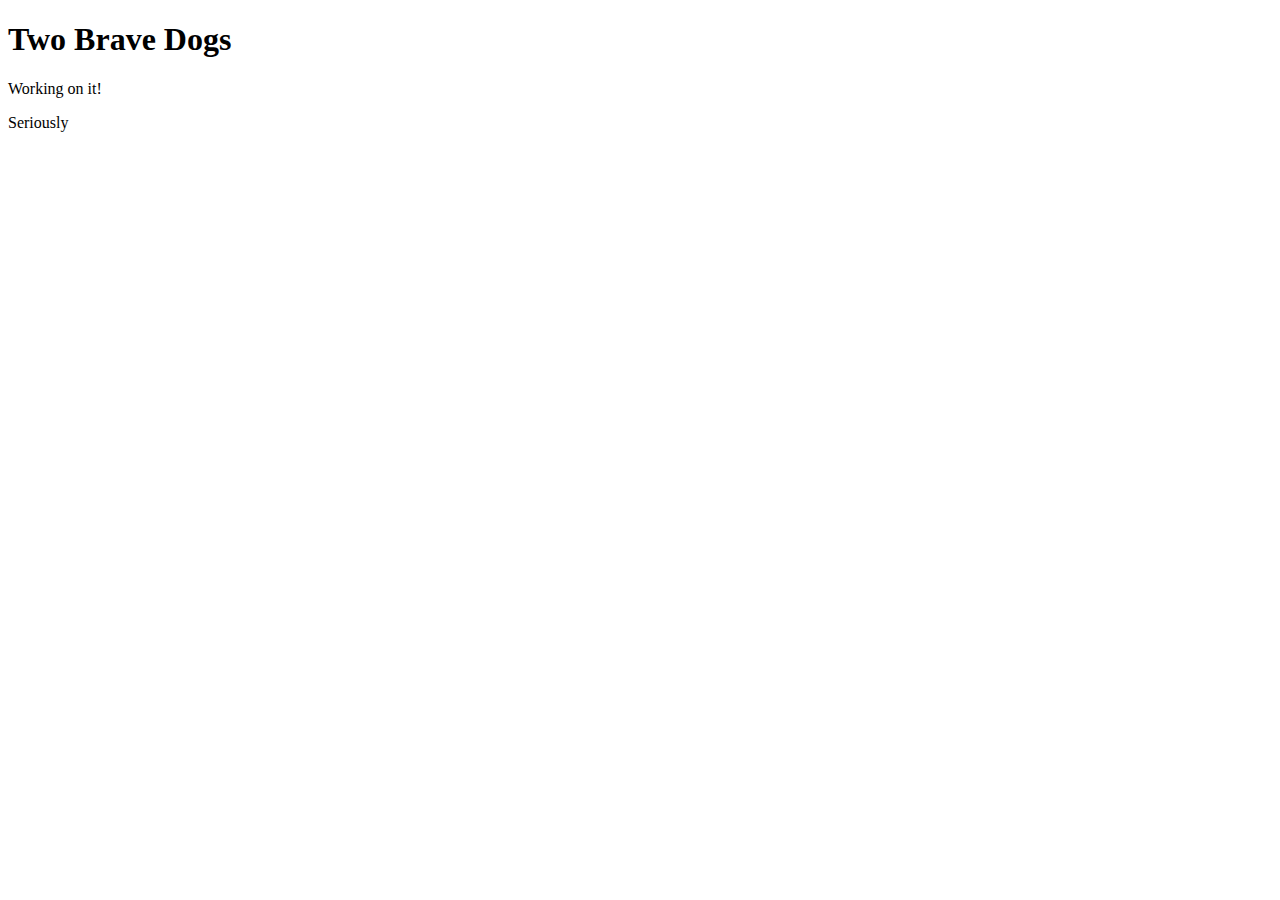
==== index.html @ 95bf42f9 "Re-Init" ====
<!DOCTYPE html>
<html lang="en">
    <head>
        <meta charset="utf-8">
        <title>Two Brave Dogs Development</title>
        <link rel="stylesheet" href="../css/style.css">
        <link rel="icon" href="../img/favicon.png">
    </head>
    <body>
        <header>
            <h1>Two Brave Dogs</h1>
        </header>
        <p>Working on it!</p>
        <p>Seriously</p>
            <!-- Some Content, yo-->
            <script src="code.js"></script>
    </body>
</html>
---- css/style.css ----
/* This */
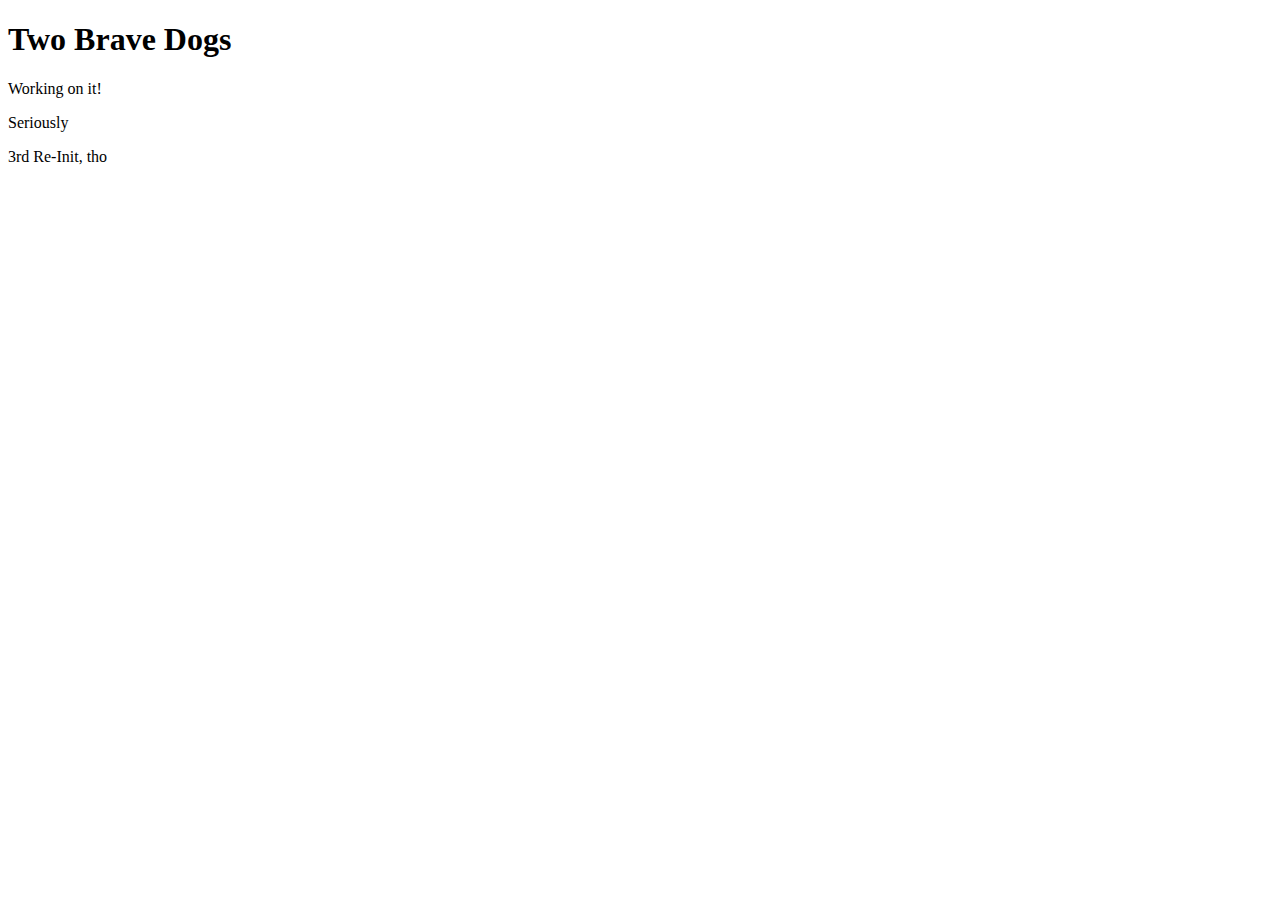
==== commit f5c2b08e: "Ignore This Test" ====
--- a/index.html
+++ b/index.html
@@ -12,6 +12,7 @@
         </header>
         <p>Working on it!</p>
         <p>Seriously</p>
+        <p>3rd Re-Init, tho</p>
             <!-- Some Content, yo-->
             <script src="code.js"></script>
     </body>
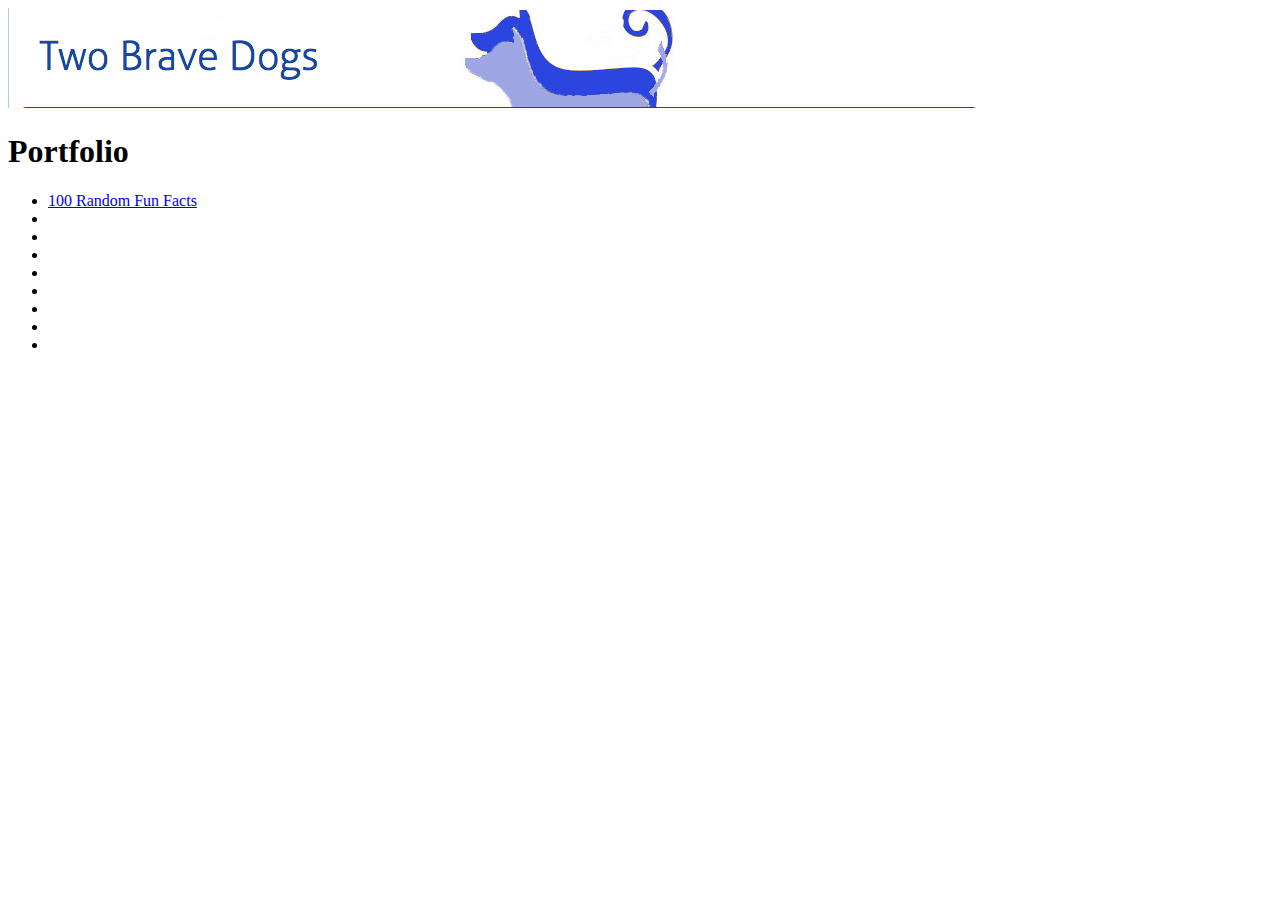
==== commit a8c188cd: "fixed gitignore" ====
--- a/index.html
+++ b/index.html
@@ -1,19 +1,31 @@
 <!DOCTYPE html>
 <html lang="en">
+
     <head>
         <meta charset="utf-8">
         <title>Two Brave Dogs Development</title>
         <link rel="stylesheet" href="../css/style.css">
         <link rel="icon" href="../img/favicon.png">
     </head>
+
     <body>
         <header>
-            <h1>Two Brave Dogs</h1>
+            <img src="img/tbd-classic.png">
         </header>
-        <p>Working on it!</p>
-        <p>Seriously</p>
-        <p>3rd Re-Init, tho</p>
-            <!-- Some Content, yo-->
-            <script src="code.js"></script>
+        <h1>Portfolio</h1>
+        <ul>
+            <li><a href="projects/funfacts/index.html">100 Random Fun Facts</a></li>
+            <li></li>
+            <li></li>
+            <li></li>
+            <li></li>
+            <li></li>
+            <li></li>
+            <li></li>
+            <li></li>
+
+        </ul>
+        <!-- Some Content, yo-->
+        <script src="../javascript/code.js"></script>
     </body>
 </html>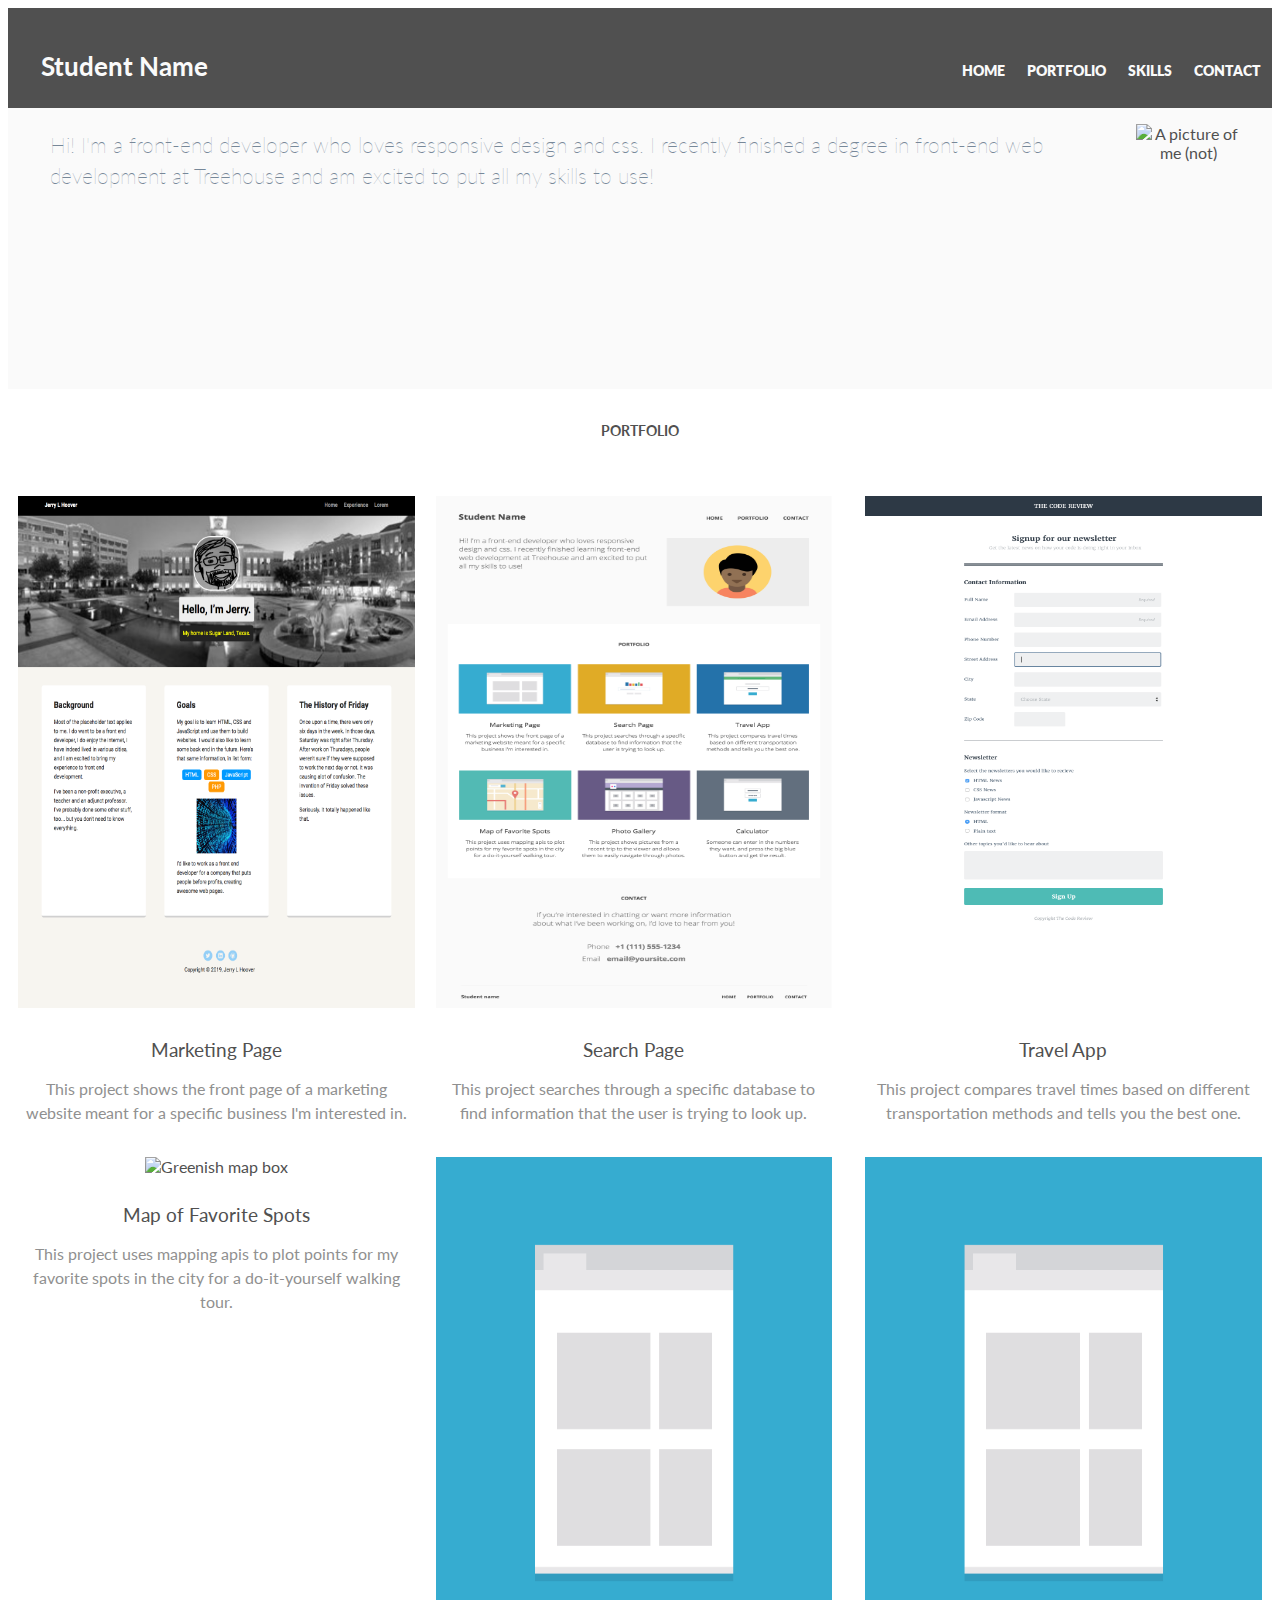
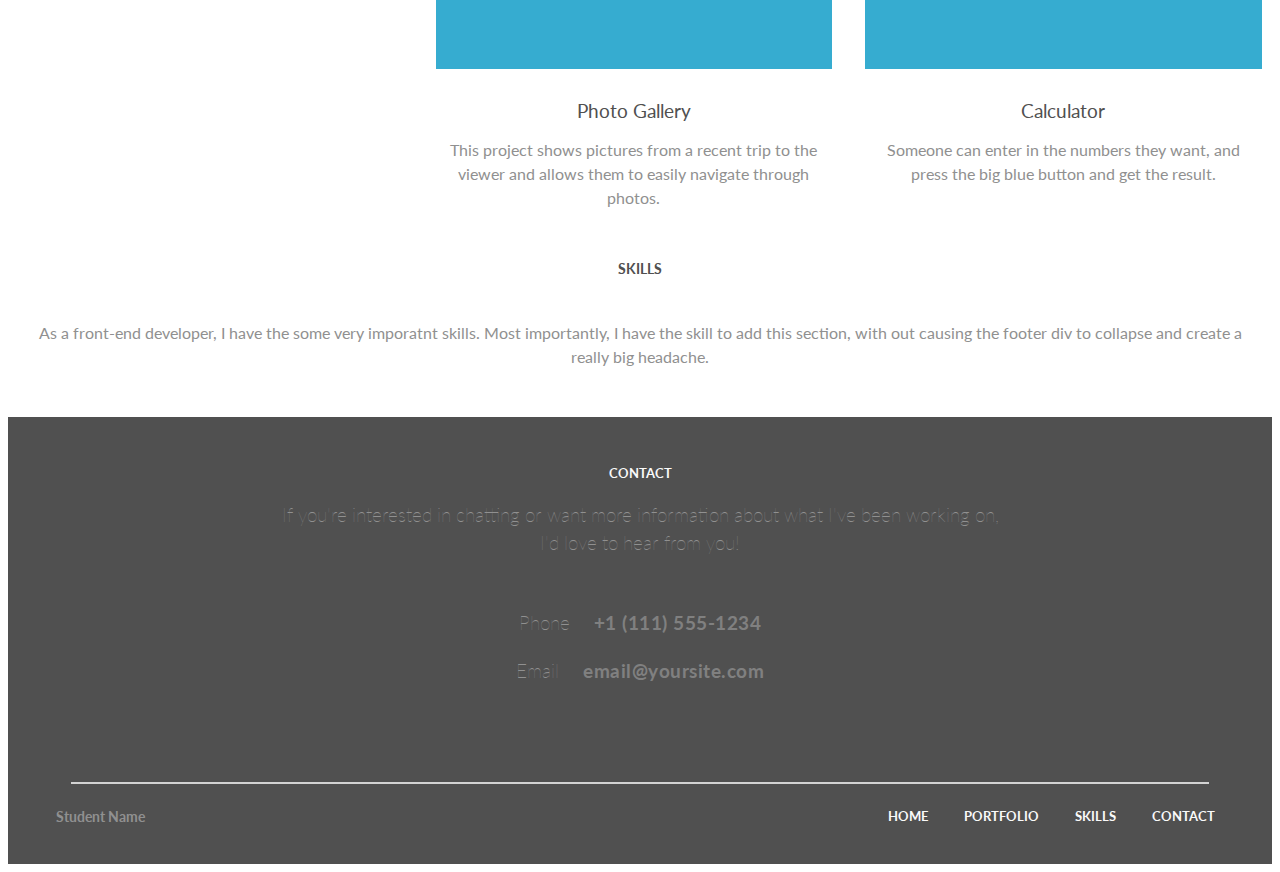
==== commit 87783878: "Initial Commit (Refactor)" ====
--- a/index.html
+++ b/index.html
@@ -1,31 +1,104 @@
 <!DOCTYPE html>
 <html lang="en">
+  <head>
+    <meta charset="utf-8">
+    <title>Project 2 - Responsive Design</title>
+    <meta name="viewport" content="width=device-width, initial-scale=1.0">
+    <link rel="stylesheet" href="css/styles.css">
+    <link href="https://fonts.googleapis.com/css?family=Lato:100,400,700" rel="stylesheet">
+  </head>
 
-    <head>
-        <meta charset="utf-8">
-        <title>Two Brave Dogs Development</title>
-        <link rel="stylesheet" href="../css/style.css">
-        <link rel="icon" href="../img/favicon.png">
-    </head>
+  <body>
+    <header>
+      <div class="top-nav1024">
+      <h1 id="top">Student Name</h1>
+      <nav class="top-nav">
+        <ul>
+          <li><a href="#">Home</a></li>
+          <li><a href="#portfolio">Portfolio</a></li>
+          <li><a href="#skills">Skills</a></li>
+          <li><a href="#contact">Contact</a></li>
+        </ul>
+      </nav>
+      </div>
+      <div class="profile">
+        <img src="images/responsive-layout-profile.png" alt="A picture of me (not)">
+        <p>Hi! I'm a front-end developer who loves responsive design and css. I recently finished a degree in front-end web development at Treehouse and am excited to put all my skills to use!</p>
+      </div>
+    </header>
 
-    <body>
-        <header>
-            <img src="img/tbd-classic.png">
-        </header>
-        <h1>Portfolio</h1>
-        <ul>
-            <li><a href="projects/funfacts/index.html">100 Random Fun Facts</a></li>
-            <li></li>
-            <li></li>
-            <li></li>
-            <li></li>
-            <li></li>
-            <li></li>
-            <li></li>
-            <li></li>
+    <h2 id="portfolio">Portfolio</h2>
 
-        </ul>
-        <!-- Some Content, yo-->
-        <script src="../javascript/code.js"></script>
-    </body>
+    <div class="portfolio-wrapper">
+      <div class="col-left col-left1024">
+        <img src="img/project-1.png" alt="Blue marketing box" height="512" width="845">
+        <h3>Marketing Page</h3>
+        <p>This project shows the front page of a marketing website meant for a specific business I'm interested in.</p>
+      </div>
+
+      <div class="col-right col-mid1024">
+        <img src="img/project-2.png" alt="Yellow search page box" height="512" width="845">
+        <h3>Search Page</h3>
+        <p>This project searches through a specific database to find information that the user is trying to look up.</p>
+      </div>
+
+      <div class="col-left col-right1024">
+        <img src="img/project-3.png" alt="Blue travel app box" height="512" width="845">
+        <h3>Travel App</h3>
+        <p>This project compares travel times based on different transportation methods and tells you the best one.</p>
+      </div>
+
+      <div class="col-right col-left1024">
+        <img src="images/project-4.png" alt="Greenish map box" height="512" width="845">
+        <h3>Map of Favorite Spots</h3>
+        <p>This project uses mapping apis to plot points for my favorite spots in the city for a do-it-yourself walking tour.</p>
+      </div>
+
+      <div class="col-left col-mid1024">
+        <img src="img/future-project.png" alt="Purple photo gallery box" height="512" width="845">
+        <h3>Photo Gallery</h3>
+        <p>This project shows pictures from a recent trip to the viewer and allows them to easily navigate through photos.</p>
+      </div>
+
+      <div class="col-right col-right1024">
+        <img src="img/future-project.png" alt="Borimng grey calculator box" height="512" width="845">
+        <h3>Calculator</h3>
+        <p>Someone can enter in the numbers they want, and press the big blue button and get the result.</p>
+      </div>
+    </div> <!-- portfolio-wrapper -->
+
+    <div class="clearfix">
+      <div class="skills">
+      <h2 id="skills">Skills</h2>
+        <p>As a front-end developer, I have the some very imporatnt skills. Most importantly, I have the skill to add this section, with out causing the footer div to collapse and create a really big headache.</p>
+      </div> <!-- skills div -->
+
+      <footer>
+        <h4 id="contact">Contact</h4>
+          <p class="contact-blurb">If you're interested in chatting or want more information about what I've been working on, I'd love to hear from you!</p>
+
+          <p>Phone <span class="phoneAndEmail">+1 (111) 555-1234</span></p>
+          <p>Email <a class="phoneAndEmail">email@yoursite.com</a></p>
+
+          <hr class="ruler">
+
+          <nav class="bottom-nav"> <!-- small screen bottom menu -->
+            <ul>
+              <li class="bottom-name">Student Name</li>
+              <li class="btt"><a href="#">BACK TO TOP</a></li>
+            </ul>
+          </nav>
+
+          <nav class="bottom-nav768"> <!-- lg and med screen bottom menu -->
+            <p class="bottom-name768">Student Name</p>
+            <ul class="bottom-nav768">
+              <li><a href="#">Home</a></li>
+              <li><a href="#portfolio">Portfolio</a></li>
+              <li><a href="#skills">Skills</a></li>
+              <li><a href="#contact">Contact</a></li>
+            </ul>
+          </nav>
+      </footer>
+    </div> <!-- clearfix div -->
+  </body>
 </html>--- a/css/styles.css
+++ b/css/styles.css
@@ -0,0 +1,390 @@
+/*
+Copyright JL Hoover
+*/
+* {
+    box-sizing: border-box;
+    text-align: center;
+    font-family: 'Lato', sans-serif;
+    color: #505050;
+    text-decoration: none;
+
+}
+
+    /* =-=-=-=-=-=-=-=-=-=-= HEADER =-=-=-=-=-=-=-=-=-= */
+
+header {
+    background-color: #fafafa;
+}
+
+header img {
+    max-width: 65%;
+    padding-top: 1.5em;
+}
+
+header p {
+    font-weight: 100;
+    color: lightslategrey;
+    padding-bottom: 1em;
+    margin-left: 1em;
+    margin-right: 1em;
+}
+
+h1 {
+    padding-top: 1em;
+    font-size: 1.6em;
+    color: #606060
+}
+
+.top-nav ul {
+    padding-left: 1em;
+    font-size: 14px;
+    width: 95%;
+}
+
+.top-nav li {
+    list-style: none;
+    text-transform: uppercase;
+    background-color: white;
+    margin-bottom: 5px;
+    padding: 10px;
+    font-weight: 800;
+}
+
+a:hover {
+    color: darkorange;
+}
+
+    /* =-=-=-=-=-=-=-=-=-= Portfolio =-=-=-=-=-=-=-=-=-= */
+
+h2 {
+    font-size: .9em;
+    text-transform: uppercase;
+    padding-bottom: 2em;
+    padding-top: 1.5em;
+}
+
+img {
+    max-width: 95%;
+    margin-top: 1em;
+}
+
+h3 {
+    font-weight: normal;
+    margin-top: 1.5em;
+    margin-bottom: .5em;
+}
+
+p {
+    line-height: 1.5;
+    font-weight: 100;
+    padding-left: 1em;
+    padding-right: 1em;
+}
+
+    /* =-=-=-=-=-=-=-=-=-= Footer =-=-=-=-=-=-=-=-=-= */
+
+footer {
+    background-color: #fafafa;
+}
+
+h4 {
+    margin-top: 48px;
+    padding-top: 48px;
+    text-transform: uppercase;
+    font-size: 14px;
+    font-weight: bold;
+}
+
+footer p {
+    padding-left: 0;
+    padding-right: 0;
+}
+
+.phoneAndEmail {
+    font-weight: bold;
+    color: #808080;
+    padding-left: 1em;
+}
+
+.ruler {
+    border: .5px solid lightgrey;
+    width: 90%;
+    margin-top: 6em;
+}
+
+.bottom-name {
+    font-size: .8em;
+    float: left;
+    padding: 0;
+    background-color: white;
+}
+
+.btt {
+    font-size: .8em;
+    float: right;
+    padding: 0;
+    margin-right: 16px
+}
+
+.bottom-nav li {
+    color: #606060;
+    background-color: #fafafa;
+    font-weight: bold;
+    text-transform: none;
+    margin-top: 1em;
+    margin-bottom: 2em;
+    list-style: none;
+    margin-left: -12px;
+}
+
+.bottom-nav768 {
+    display: none;
+}
+
+/* =-=-=-=-=-=-=-=-=-= Media Queries =-=-=-=-=-=-=-=-=-= */
+
+@media (min-width: 768px) {
+
+    /* =-=-=-=-=-=-=-=-=-= Header =-=-=-=-=-=-=-=-=-= */
+
+    .top-nav1024 {
+        background-color: #505050;
+    }
+
+    h1 {
+        color: #fafafa;
+    }
+
+    .top-nav ul {
+        display: flex;
+        margin-left: auto ;
+        margin-right: auto;
+        width: 335px;
+        justify-content: space-around;
+    }
+
+    .top-nav li {background-color: #505050}
+
+    li a {color: #fafafa;}
+
+    .profile {
+        display: flex;
+        flex-direction: row-reverse;
+    }
+
+    .profile img {
+        max-width: 50%;
+        padding-top: 0;
+        padding-right: 31px;
+        height: 190px;
+        margin-bottom: 48px;
+    }
+
+    header p {
+        text-align: left;
+        font-size: 18px;
+    }
+
+    /* =-=-=-=-=-=-=-=-=-= Portfolio =-=-=-=-=-=-=-=-=-= */
+
+    .portfolio-wrapper {
+        width: 100%;
+        margin-left: auto;
+        margin-right: auto;
+    }
+
+    .col-left {
+        float: left;
+        width: 50%;
+    }
+
+    .col-right {
+        float: right;
+        width: 50%;
+    }
+
+    img {
+        max-width: 95%;
+    }
+
+    p {
+        font-weight: normal;
+        color: #909090;
+    }
+
+    /* =-=-=-=-=-=-=-=-=-= Footer =-=-=-=-=-=-=-=-=-= */
+
+    footer {background-color: #505050;}
+
+    #contact {
+        color: #fafafa;
+    }
+
+    footer p {
+        font-size: 1.2em;
+        font-weight: 100;
+        margin-left: 144px;;
+        margin-right: 144px;
+    }
+
+    .bottom-nav {
+        display: none;
+    }
+
+    .bottom-nav768 {
+        display: flex;
+        justify-content: space-around;
+        list-style: none;
+        padding-bottom: 40px;
+    }
+
+    .bottom-name768 {
+        font-size: 1em;
+        font-weight: bold;
+        margin-left: 40px;
+        margin-right: auto;
+
+        margin-bottom: 0;
+        margin-top: 14px;
+    }
+
+    .bottom-nav768 li {
+        font-size: .8em;
+        text-transform: uppercase;
+        font-weight: bold;
+        padding-left: 24px;
+        margin: 0;
+
+    }
+
+    .bottom-nav768 li:last-child {
+        padding-right: 45px;
+    }
+
+    .clearfix {
+        content: "";
+        clear: both;
+        display: table;
+        width: 100%;
+    }
+
+    div[class*="col-"] {
+        margin: auto 0;
+    }
+}
+
+/* =-=-=-=-=-=-=-=-=-=-=-=- 1024 =-=-=-=-=-=-=-=-=-=-= */
+/* =-=-=-=-=-=-=-=-=-=-=-=-=-=-=-=-=-=-=-=-=-=-=-=-=-=
+ */
+@media (min-width: 1024px) {
+
+    /* =-=-=-=-=-=-=-=-=-= Header =-=-=-=-=-=-=-=-=-= */
+
+    .top-nav1024 {
+        display: flex;
+        justify-content: space-between;
+        align-items: baseline;
+    }
+
+    .profile img {
+        height: 217px;
+        margin-bottom: 48px;
+    }
+
+    .profile p {
+        margin-right:12px;
+        font-size: 1.3em;
+    }
+
+    h1 {
+        margin-left: 1.3em;
+        text-align: left;
+    }
+
+    /* =-=-=-=-=-=-=-=-=-= Portfolio =-=-=-=-=-=-=-=-=-= */
+
+    .portfolio-wrapper {
+        margin: auto;
+    }
+
+    .col-left1024 {
+        float: left;
+        width: 33%;
+    }
+
+    .col-mid1024 {
+        float: left;
+        width: 33%;
+    }
+
+    .col-right1024 {
+        float: right;
+        width: 33%;
+    }
+
+    /* =-=-=-=-=-=-=-=-=-= Footer =-=-=-=-=-=-=-=-=-= */
+
+    #contact {
+        font-size: .8em;
+    }
+
+    footer p {
+        font-size: 1.2em;
+        font-weight: 100;
+        margin-left: 64px;;
+        margin-right: 64px;
+    }
+
+    .contact-blurb {
+        padding-left:0px;
+        padding-left: 208px;
+        padding-right: 208px;
+        padding-bottom: 32px;
+    }
+
+    .phoneAndEmail {
+        font-weight: bold;
+        color: #808080;
+        padding-left: 1em;
+        line-height: 1em;
+        letter-spacing: .5px;
+    }
+
+    .bottom-nav768 {
+        display: flex;
+        justify-content: space-around;
+        list-style: none;
+        padding-bottom: 12px;
+    }
+
+    .bottom-name768 {
+        font-size: .9em;
+        font-weight: bold;
+        margin-left: 48px;
+        margin-bottom: 0;
+    }
+
+    .bottom-nav768 ul {
+        margin-right: 36px;
+    }
+
+    .bottom-nav768 li {
+        font-size: .8em;
+        padding-right: 12px;
+    }
+
+    .bottom-nav768 li:last-child {
+        margin-right: -24px;
+    }
+
+    .clearfix {
+        content: "";
+        clear: both;
+        display: table;
+        width: 100%;
+    }
+
+    div[class*="col-"] {
+        margin: auto 0;
+    }
+}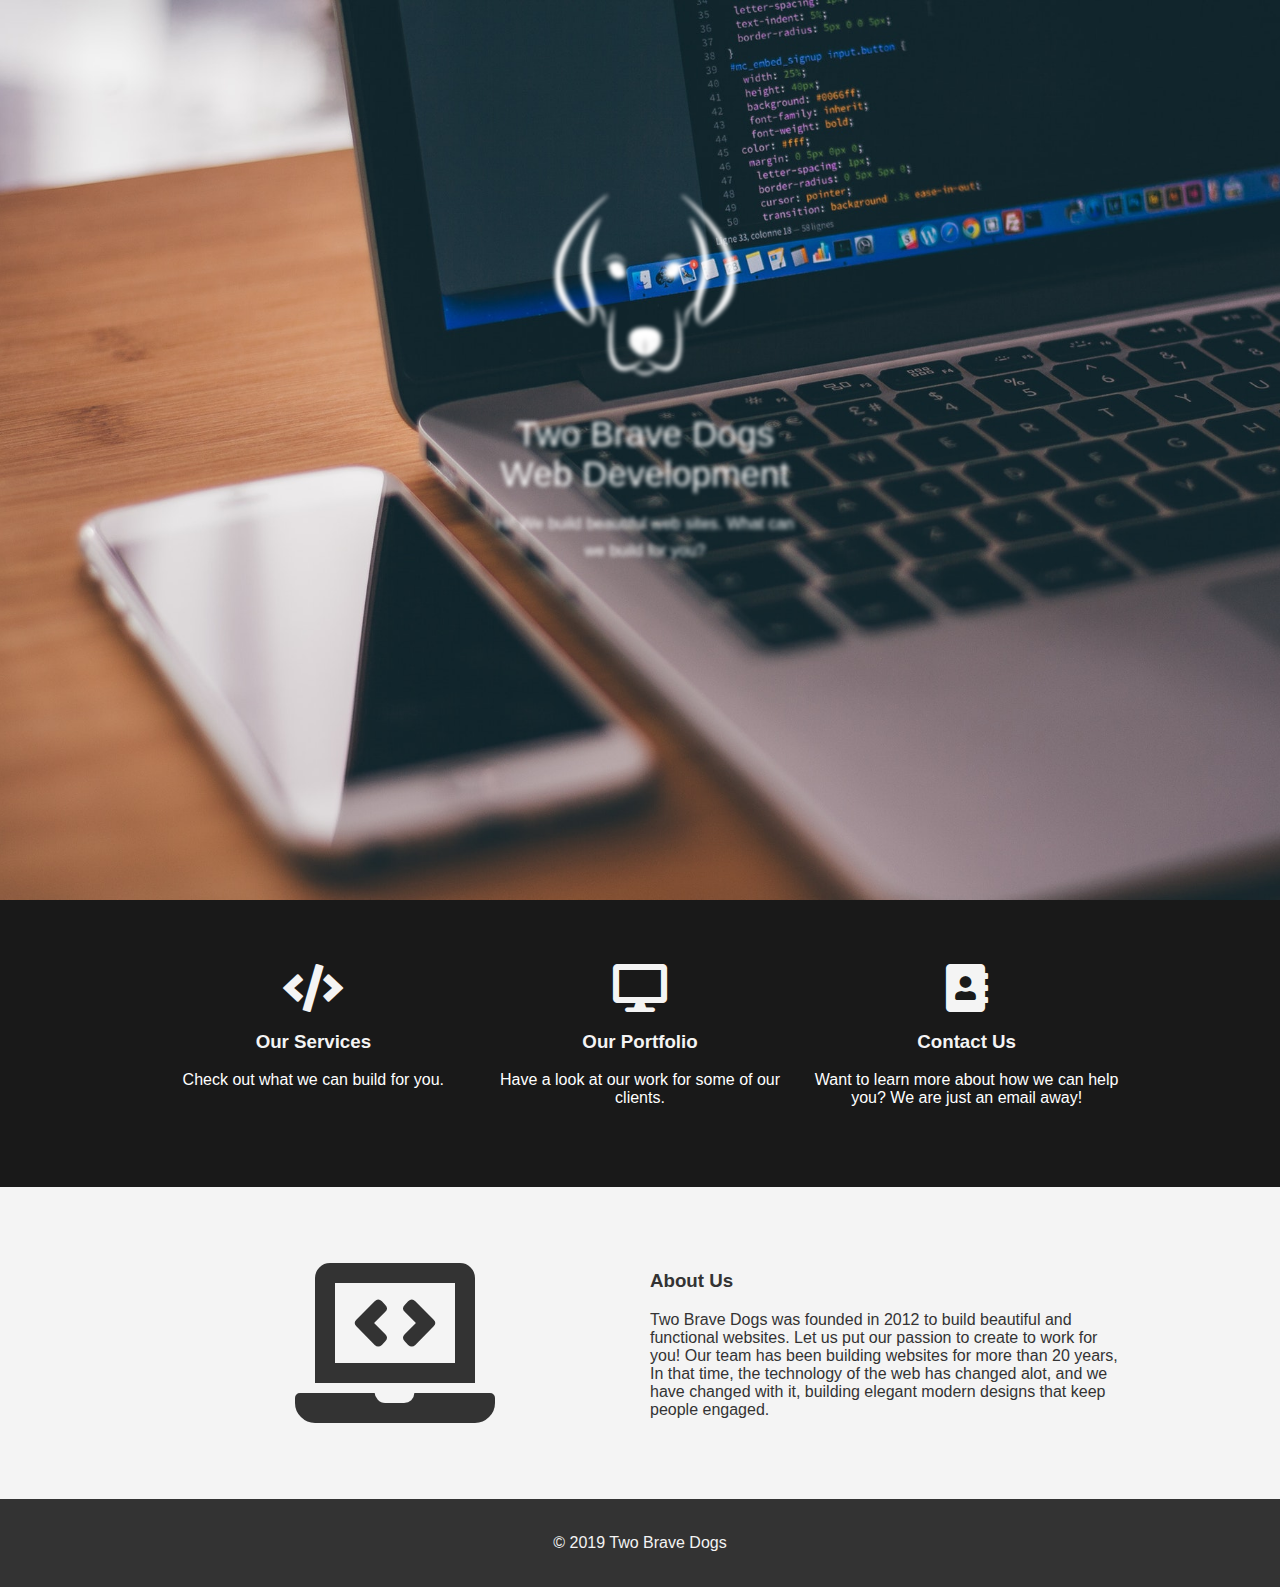
==== commit 467c801d: "Version 2.0 Rebuild" ====
--- a/index.html
+++ b/index.html
@@ -1,104 +1,88 @@
 <!DOCTYPE html>
 <html lang="en">
-  <head>
-    <meta charset="utf-8">
-    <title>Project 2 - Responsive Design</title>
-    <meta name="viewport" content="width=device-width, initial-scale=1.0">
-    <link rel="stylesheet" href="css/styles.css">
-    <link href="https://fonts.googleapis.com/css?family=Lato:100,400,700" rel="stylesheet">
-  </head>
+   <head>
+      <meta charset="UTF-8" />
+      <meta name="viewport" content="width=device-width, initial-scale=1.0" />
+      <link
+         rel="stylesheet"
+         href="https://use.fontawesome.com/releases/v5.3.1/css/all.css"
+      />
+      <link rel="stylesheet" href="css/style.css" />
 
-  <body>
-    <header>
-      <div class="top-nav1024">
-      <h1 id="top">Student Name</h1>
-      <nav class="top-nav">
-        <ul>
-          <li><a href="#">Home</a></li>
-          <li><a href="#portfolio">Portfolio</a></li>
-          <li><a href="#skills">Skills</a></li>
-          <li><a href="#contact">Contact</a></li>
-        </ul>
-      </nav>
-      </div>
-      <div class="profile">
-        <img src="images/responsive-layout-profile.png" alt="A picture of me (not)">
-        <p>Hi! I'm a front-end developer who loves responsive design and css. I recently finished a degree in front-end web development at Treehouse and am excited to put all my skills to use!</p>
-      </div>
-    </header>
+      <title>Two Brave Dogs Web Development</title>
+   </head>
+   <body>
+      <header class="bg">
+         <div class="content">
+            <img src="images/dog2.png" class="logo alt="Two Brave Dogs">
+            <div class="title">
+               Two Brave Dogs Web Development
+            </div>
+            <div class="text">
+               Hi! We build beautiful web sites. What can we build for you?
+            </div>
+         </div>
+      </header>
 
-    <h2 id="portfolio">Portfolio</h2>
+      <!-- SERVICES =-=-=-=-=-=-=-=-=-=-=-=-=-= -->
+      <section class="services">
+         <div class="container grid-3 center">
+            <div>
+               <a href="#">
+                  <i class="fas fa-code fa-3x"></i>
+                  <h3>Our Services</h3>
+               </a>
+               <p>
+                  Check out what we can build for you.
+               </p>
+            </div>
 
-    <div class="portfolio-wrapper">
-      <div class="col-left col-left1024">
-        <img src="img/project-1.png" alt="Blue marketing box" height="512" width="845">
-        <h3>Marketing Page</h3>
-        <p>This project shows the front page of a marketing website meant for a specific business I'm interested in.</p>
-      </div>
+            <div>
+               <a href="#">
+                  <i class="fas fa-desktop fa-3x"></i>
+                  <h3>Our Portfolio</h3>
+               </a>
+               <p>
+                  Have a look at our work for some of our clients.
+               </p>
+            </div>
 
-      <div class="col-right col-mid1024">
-        <img src="img/project-2.png" alt="Yellow search page box" height="512" width="845">
-        <h3>Search Page</h3>
-        <p>This project searches through a specific database to find information that the user is trying to look up.</p>
-      </div>
+            <div>
+               <a href="#">
+                  <i class="fas fa-address-book fa-3x"></i>
+                  <h3>Contact Us</h3>
+               </a>
+               <p>
+                  Want to learn more about how we can help you? We are just an
+                  email away!
+               </p>
+            </div>
+         </div>
+      </section>
 
-      <div class="col-left col-right1024">
-        <img src="img/project-3.png" alt="Blue travel app box" height="512" width="845">
-        <h3>Travel App</h3>
-        <p>This project compares travel times based on different transportation methods and tells you the best one.</p>
-      </div>
-
-      <div class="col-right col-left1024">
-        <img src="images/project-4.png" alt="Greenish map box" height="512" width="845">
-        <h3>Map of Favorite Spots</h3>
-        <p>This project uses mapping apis to plot points for my favorite spots in the city for a do-it-yourself walking tour.</p>
-      </div>
-
-      <div class="col-left col-mid1024">
-        <img src="img/future-project.png" alt="Purple photo gallery box" height="512" width="845">
-        <h3>Photo Gallery</h3>
-        <p>This project shows pictures from a recent trip to the viewer and allows them to easily navigate through photos.</p>
-      </div>
-
-      <div class="col-right col-right1024">
-        <img src="img/future-project.png" alt="Borimng grey calculator box" height="512" width="845">
-        <h3>Calculator</h3>
-        <p>Someone can enter in the numbers they want, and press the big blue button and get the result.</p>
-      </div>
-    </div> <!-- portfolio-wrapper -->
-
-    <div class="clearfix">
-      <div class="skills">
-      <h2 id="skills">Skills</h2>
-        <p>As a front-end developer, I have the some very imporatnt skills. Most importantly, I have the skill to add this section, with out causing the footer div to collapse and create a really big headache.</p>
-      </div> <!-- skills div -->
-
-      <footer>
-        <h4 id="contact">Contact</h4>
-          <p class="contact-blurb">If you're interested in chatting or want more information about what I've been working on, I'd love to hear from you!</p>
-
-          <p>Phone <span class="phoneAndEmail">+1 (111) 555-1234</span></p>
-          <p>Email <a class="phoneAndEmail">email@yoursite.com</a></p>
-
-          <hr class="ruler">
-
-          <nav class="bottom-nav"> <!-- small screen bottom menu -->
-            <ul>
-              <li class="bottom-name">Student Name</li>
-              <li class="btt"><a href="#">BACK TO TOP</a></li>
-            </ul>
-          </nav>
-
-          <nav class="bottom-nav768"> <!-- lg and med screen bottom menu -->
-            <p class="bottom-name768">Student Name</p>
-            <ul class="bottom-nav768">
-              <li><a href="#">Home</a></li>
-              <li><a href="#portfolio">Portfolio</a></li>
-              <li><a href="#skills">Skills</a></li>
-              <li><a href="#contact">Contact</a></li>
-            </ul>
-          </nav>
+      <!-- ABOUT =-=-=-=-=-=-=-=-=-=-=-= -->
+      <section class="about bg-light">
+         <div class="container">
+            <div class="grid-2">
+               <div class="center">
+                  <i class="fas fa-laptop-code fa-10x"></i>
+               </div>
+               <div>
+                  <h3>About Us</h3>
+                  <p>
+                     Two Brave Dogs was founded in 2012 to build beautiful and
+                     functional websites. Let us put our passion to create to
+                     work for you! Our team has been building websites for more
+                     than 20 years, In that time, the technology of the web has
+                     changed alot, and we have changed with it, building elegant
+                     modern designs that keep people engaged.
+                  </p>
+               </div>
+            </div>
+         </div>
+      </section>
+      <footer class="center bg-dark">
+         <p>&copy; 2019 Two Brave Dogs</p>
       </footer>
-    </div> <!-- clearfix div -->
-  </body>
-</html>+   </body>
+</html>
--- a/css/style.css
+++ b/css/style.css
@@ -0,0 +1,150 @@
+body {
+   margin: 0;
+   background: rgba(0, 0, 0, 0.9);
+   font-family: "Gill Sans", "Gill Sans MT", Calibri, "Trebuchet MS", sans-serif;
+   color: #fff;
+}
+
+a {
+   text-decoration: none;
+   color: #f4f4f4;
+}
+
+.bg::after {
+   display: block;
+   content: "";
+   height: 100vh;
+   width: 100%;
+   background-image: url("../images/background.jpg");
+   background-size: cover;
+   background-repeat: no-repeat;
+   background-position: center;
+   filter: blur(10px);
+   transition: all 1000ms;
+}
+
+.bg:hover::after {
+   filter: blur(0);
+}
+
+.bg:hover .content {
+   filter: blur(2px);
+}
+
+.container {
+   max-width: 960px;
+   margin: auto;
+   overflow: hidden;
+   padding: 4em 1em;
+}
+
+.content {
+   position: absolute;
+   z-index: 1;
+   width: 300px;
+   height: 350px;
+   top: 10%;
+   left: 50%;
+   margin-top: 105px;
+   margin-left: -145px;
+   text-align: center;
+   transition: all 1000ms;
+}
+
+.content .logo {
+   height: 180px;
+   width: 180px;
+}
+
+.content .title {
+   font-size: 2.2em;
+   margin-top: 1em;
+}
+
+.content .text {
+   line-height: 1.7;
+   margin-top: 1em;
+}
+
+.fas:hover {
+   opacity: 0.3;
+   transition: all 1s;
+}
+
+.grid-3 {
+   display: grid;
+   grid-gap: 20px;
+   grid-template-columns: 1fr 1fr 1fr;
+}
+
+.grid-2 {
+   display: grid;
+   grid-gap: 20px;
+   grid-template-columns: 1fr 1fr;
+}
+
+.bg-light {
+   background: #f4f4f4;
+   color: #333;
+}
+
+.bg-dark {
+   background: #333;
+   color: #f4f4f4;
+}
+
+footer {
+   padding: 2.2em;
+}
+
+footer p {
+   margin: 0;
+}
+
+.center {
+   text-align: center;
+   margin: auto;
+}
+
+/* MEDIA QUERY - SMALL SCREEN =-=-=-=-=-=-=-=-=-=-=-=-=-=-=-= */
+@media (max-width: 560px) {
+   .bg::after {
+      height: 50vh;
+   }
+
+   .content {
+      top: 5%;
+      margin-top: 5px;
+   }
+
+   .content .logo {
+      height: 140px;
+      width: 140px;
+   }
+
+   .content .text {
+      display: none;
+   }
+
+   .grid-3,
+   .grid-2 {
+      grid-template-columns: 1fr;
+   }
+
+   .services div {
+      border-bottom: #333 dashed 1px;
+      padding: 1.2em 1em;
+   }
+}
+
+/* MEDIA QUERY - LANDSCAPE =-=-=-=-=-=-=-=-=-=-=-=-=-=-=-= */
+@media (max-height: 500px) {
+   .content .title,
+   .content .text {
+      display: none;
+   }
+
+   .content {
+      top: 0;
+   }
+}
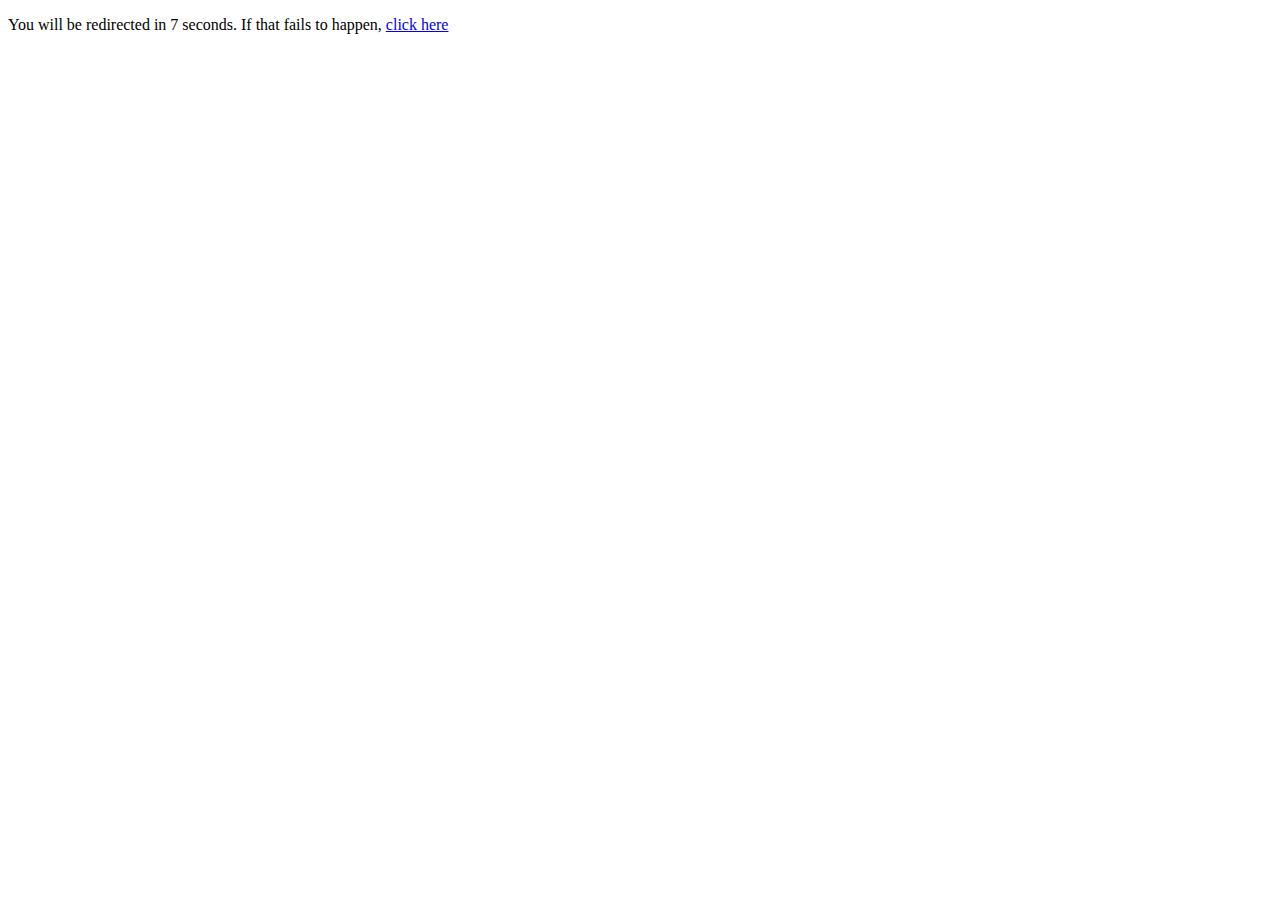
==== commit 10aa4e77: "Site Redirect Commit" ====
--- a/index.html
+++ b/index.html
@@ -1,88 +1,10 @@
 <!DOCTYPE html>
-<html lang="en">
+<html>
    <head>
-      <meta charset="UTF-8" />
-      <meta name="viewport" content="width=device-width, initial-scale=1.0" />
-      <link
-         rel="stylesheet"
-         href="https://use.fontawesome.com/releases/v5.3.1/css/all.css"
-      />
-      <link rel="stylesheet" href="css/style.css" />
-
-      <title>Two Brave Dogs Web Development</title>
+      <meta http-equiv="Refresh" content="7;https://realjhoo.com">
+      <title>Two Brave Dogs</title>
    </head>
    <body>
-      <header class="bg">
-         <div class="content">
-            <img src="images/dog2.png" class="logo alt="Two Brave Dogs">
-            <div class="title">
-               Two Brave Dogs Web Development
-            </div>
-            <div class="text">
-               Hi! We build beautiful web sites. What can we build for you?
-            </div>
-         </div>
-      </header>
-
-      <!-- SERVICES =-=-=-=-=-=-=-=-=-=-=-=-=-= -->
-      <section class="services">
-         <div class="container grid-3 center">
-            <div>
-               <a href="#">
-                  <i class="fas fa-code fa-3x"></i>
-                  <h3>Our Services</h3>
-               </a>
-               <p>
-                  Check out what we can build for you.
-               </p>
-            </div>
-
-            <div>
-               <a href="#">
-                  <i class="fas fa-desktop fa-3x"></i>
-                  <h3>Our Portfolio</h3>
-               </a>
-               <p>
-                  Have a look at our work for some of our clients.
-               </p>
-            </div>
-
-            <div>
-               <a href="#">
-                  <i class="fas fa-address-book fa-3x"></i>
-                  <h3>Contact Us</h3>
-               </a>
-               <p>
-                  Want to learn more about how we can help you? We are just an
-                  email away!
-               </p>
-            </div>
-         </div>
-      </section>
-
-      <!-- ABOUT =-=-=-=-=-=-=-=-=-=-=-= -->
-      <section class="about bg-light">
-         <div class="container">
-            <div class="grid-2">
-               <div class="center">
-                  <i class="fas fa-laptop-code fa-10x"></i>
-               </div>
-               <div>
-                  <h3>About Us</h3>
-                  <p>
-                     Two Brave Dogs was founded in 2012 to build beautiful and
-                     functional websites. Let us put our passion to create to
-                     work for you! Our team has been building websites for more
-                     than 20 years, In that time, the technology of the web has
-                     changed alot, and we have changed with it, building elegant
-                     modern designs that keep people engaged.
-                  </p>
-               </div>
-            </div>
-         </div>
-      </section>
-      <footer class="center bg-dark">
-         <p>&copy; 2019 Two Brave Dogs</p>
-      </footer>
+      <p>You will be redirected in 7 seconds. If that fails to happen, <a href="https://realjhoo.com">click here</a></p>
    </body>
-</html>
+</html>